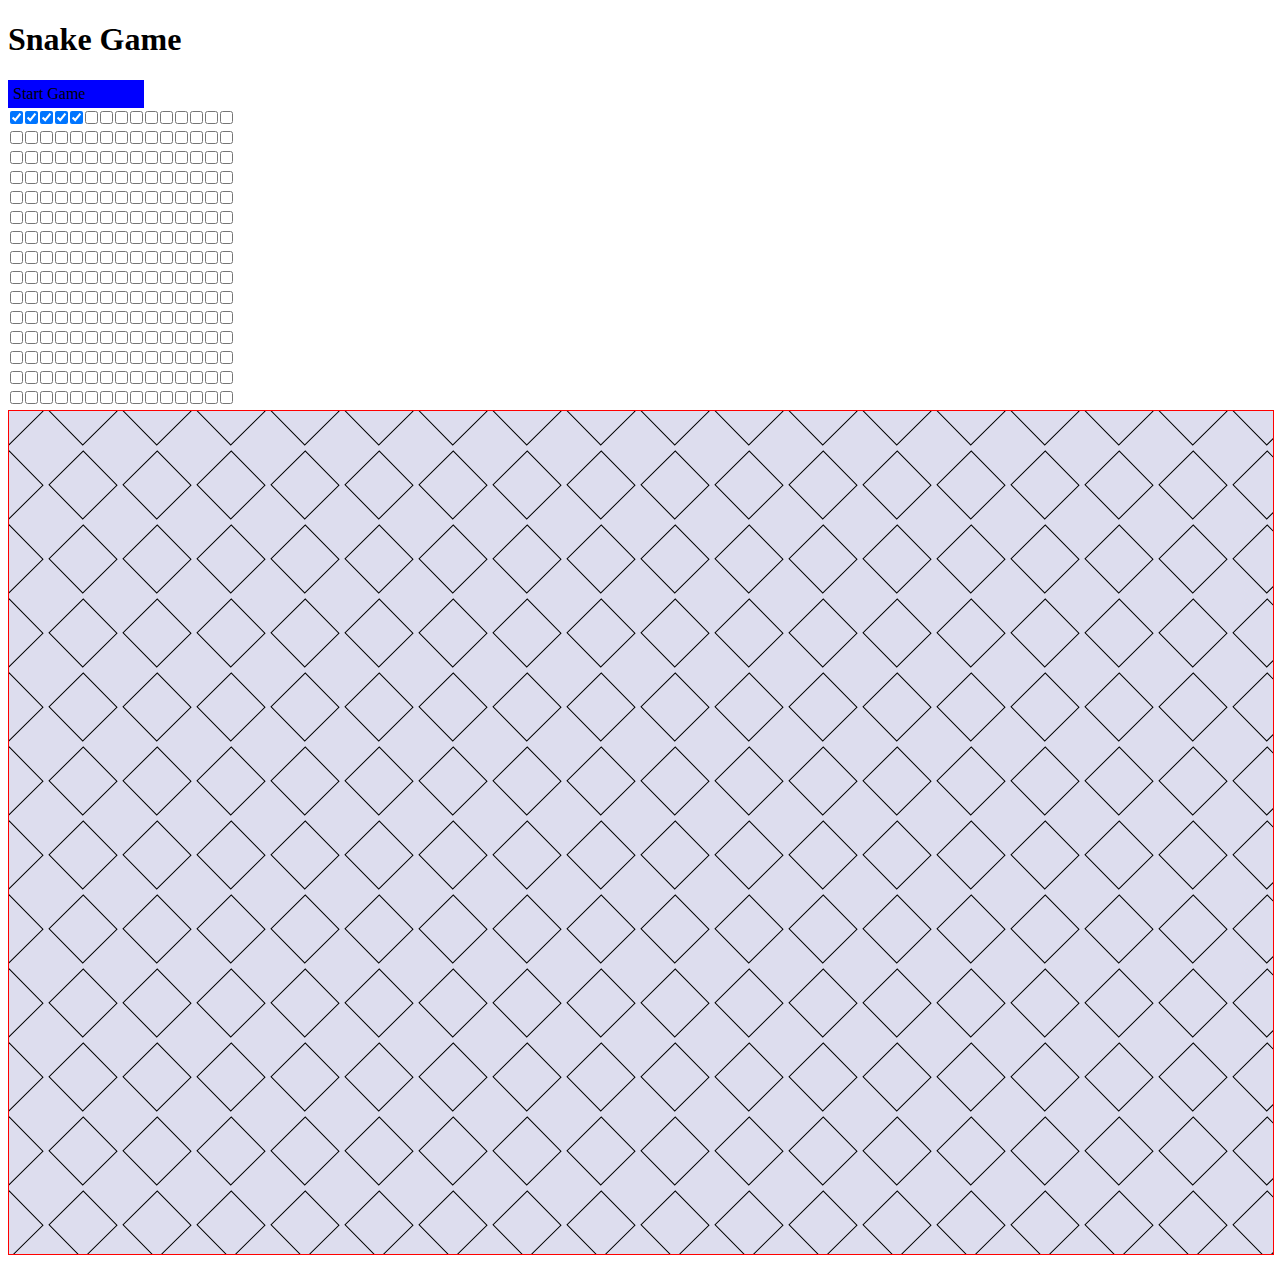
==== snakegame.html @ c0b2bf6d "Add files via upload" ====
<!DOCTYPE html>
<html lang="en">
<head>
  <meta charset="UTF-8">
  <meta name="viewport" content="width=device-width, initial-scale=1.0"> 

  <link rel="stylesheet" href="https://use.fontawesome.com/releases/v5.15.1/css/all.css" integrity="sha384-vp86vTRFVJgpjF9jiIGPEEqYqlDwgyBgEF109VFjmqGmIY/Y4HV4d3Gp2irVfcrp" crossorigin="anonymous">

  <link rel="stylesheet" href="snakegame.css"/>
  <title>Snake Game</title>
<!-- <a class="fas fa-times"></a><a class="far fa-circle"></a>-->
</head>
<body>
  <h1> Snake Game </h1>
  <div class="container"></div>
  <span><canvas id="canvas"></canvas></span>
  
</body>
<script src="snakegame.js"></script>
</html>
---- snakegame.css ----
span {
	width: 250px; 
	height: 100px; 
}
canvas {
	border:1px solid red;
	width: 100%;
	height: 100%;
}
td,tr,input {
	padding:0;
	margin:0;
}

h1 + div{
	background-color:blue;
	cursor:pointer;
	width:10%;
	padding:5px;
}
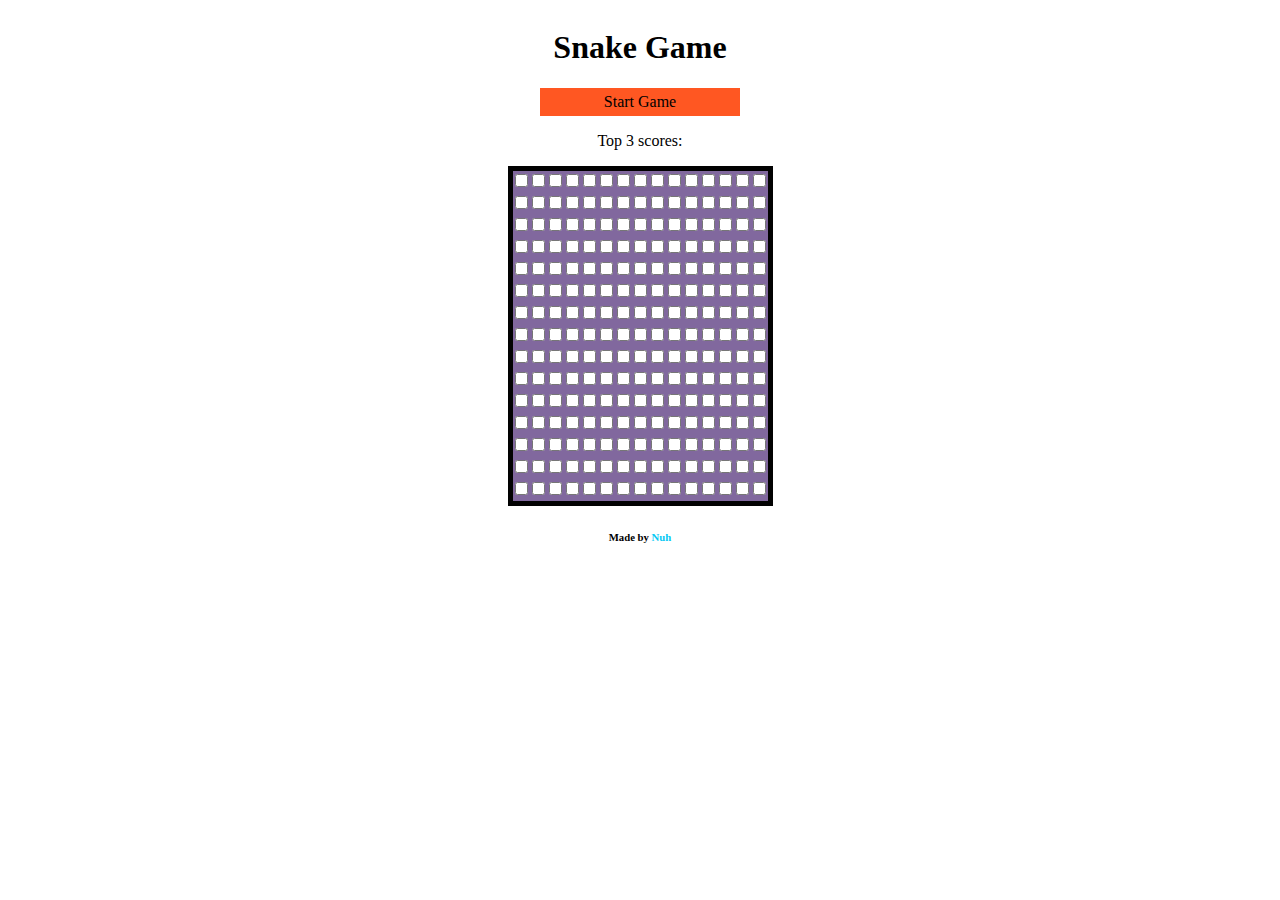
==== commit 944b3c82: "Add files via upload" ====
--- a/snakegame.html
+++ b/snakegame.html
@@ -13,8 +13,8 @@
 <body>
   <h1> Snake Game </h1>
   <div class="container"></div>
-  <span><canvas id="canvas"></canvas></span>
-  
+  <!-- <span><canvas id="canvas"></canvas></span> -->
+  <h6 style="float:right;">Made by <a href="https://linkedin.com/in/nuh-h" style="text-decoration:none;color:#03c8f4;" target="_blank">Nuh</a></h6>
 </body>
 <script src="snakegame.js"></script>
 </html>--- a/snakegame.css
+++ b/snakegame.css
@@ -1,3 +1,9 @@
+body {
+	display:flex;
+	flex-direction:column;
+	justify-content:center;
+	align-items:center;
+}
 span {
 	width: 250px; 
 	height: 100px; 
@@ -13,8 +19,29 @@
 }
 
 h1 + div{
-	background-color:blue;
+	background-color:#FF5722;
 	cursor:pointer;
-	width:10%;
+	width:15%;
 	padding:5px;
+	text-align:center;
+}
+td{
+	background-color:#81689e;
+	padding:2px;
+}
+table{
+	border-spacing:0;
+	border:5px solid #020202;
+}
+input{
+
+}
+.bonus:before{
+    font-family:"Font Awesome 5 Free";
+    content:"\f185";
+    position:relative;
+    left:-5px;
+    top:-1px;
+    padding:5px;
+    color:#f50000e8;
 }